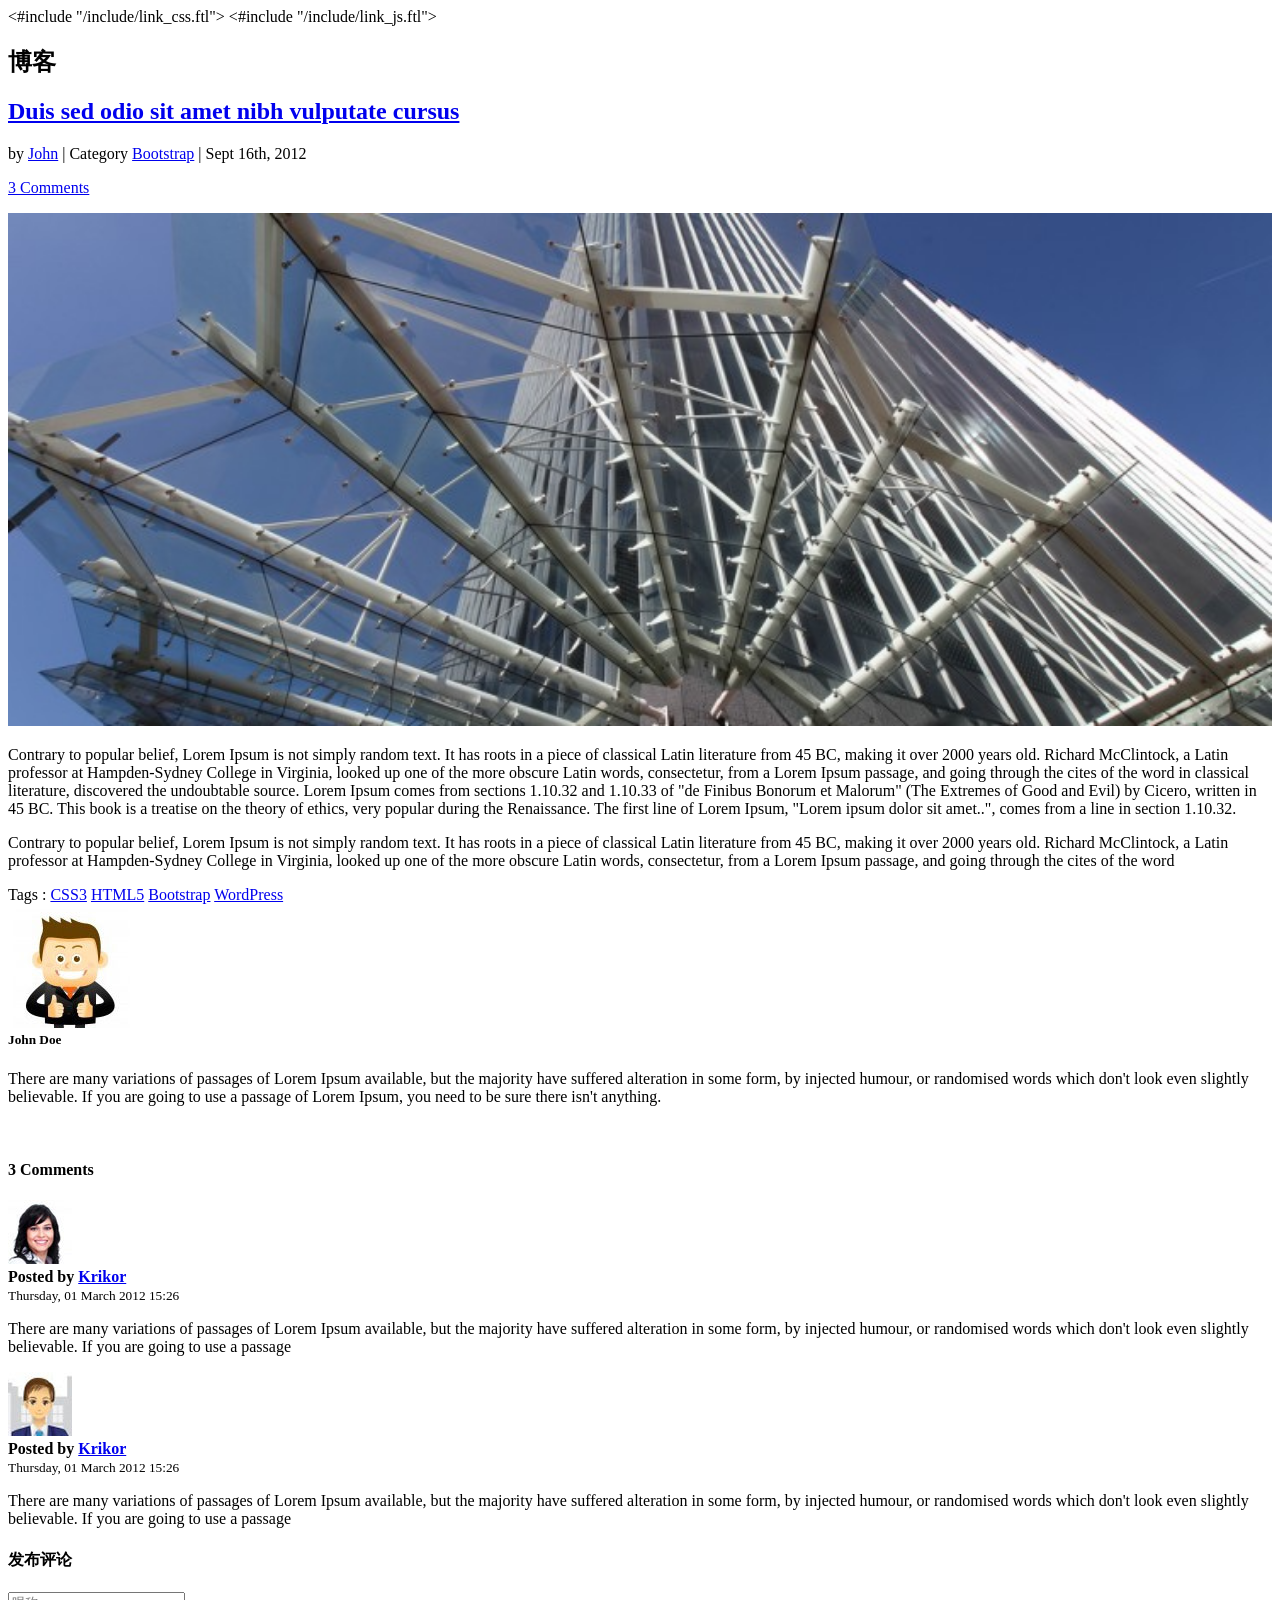
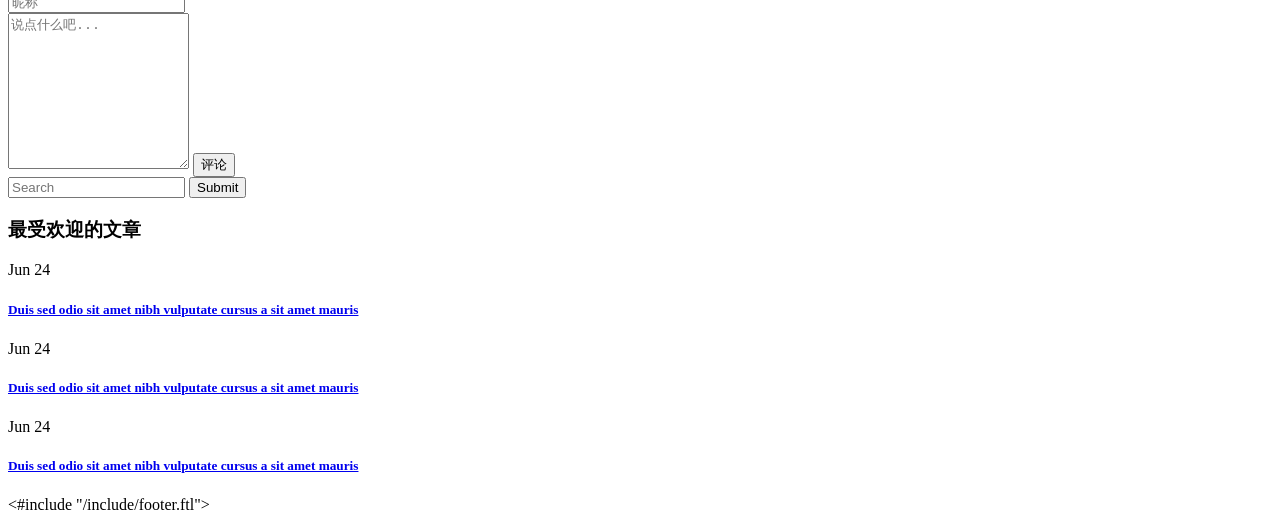
==== src/main/webapp/WEB-INF/templates/details.html @ ae58a2ca "回寝室继续写" ====
<!DOCTYPE html>
<!--[if lt IE 7]>      <html class="no-js lt-ie9 lt-ie8 lt-ie7"> <![endif]-->
<!--[if IE 7]>         <html class="no-js lt-ie9 lt-ie8"> <![endif]-->
<!--[if IE 8]>         <html class="no-js lt-ie9"> <![endif]-->
<!--[if gt IE 8]><!--> <html class="no-js"> <!--<![endif]-->
<head>
    <meta charset="utf-8">
    <meta http-equiv="X-UA-Compatible" content="IE=edge,chrome=1">
    <title>PMX博客</title>
    <meta name="description" content="">
    <meta name="viewport" content="width=device-width">

    <#include "/include/link_css.ftl">
    <#include "/include/link_js.ftl">
    
</head>

<body>
    <header class="navbar navbar-fixed-top">
    <section class="title">
        <div class="container">
            <div class="row-fluid">
                <div class="span6">
                    <h1>博客</h1>
                </div>
                <div class="span6">
                    <ul class="breadcrumb pull-right">
                        
                    </ul>
                </div>
            </div>
        </div>
    </section>
    </header>
    <!-- / .title --> 

    <section id="about-us" class="container">
        <div class="row-fluid">
            <div class="span8">
                <div class="blog">
                    <div class="blog-item well">
                        <a href="#"><h2>Duis sed odio sit amet nibh vulputate cursus</h2></a>
                        <div class="blog-meta clearfix">
                            <p class="pull-left">
                              <i class="icon-user"></i> by <a href="#">John</a> | <i class="icon-folder-close"></i> Category <a href="#">Bootstrap</a> | <i class="icon-calendar"></i> Sept 16th, 2012
                          </p>
                          <p class="pull-right"><i class="icon-comment pull"></i> <a href="#comments">3 Comments</a></p>
                      </div>
                      <p><img src="images/sample/blog1.jpg" width="100%" alt="" /></p>
                      <p>Contrary to popular belief, Lorem Ipsum is not simply random text. It has roots in a piece of classical Latin literature from 45 BC, making it over 2000 years old. Richard McClintock, a Latin professor at Hampden-Sydney College in Virginia, looked up one of the more obscure Latin words, consectetur, from a Lorem Ipsum passage, and going through the cites of the word in classical literature, discovered the undoubtable source. Lorem Ipsum comes from sections 1.10.32 and 1.10.33 of "de Finibus Bonorum et Malorum" (The Extremes of Good and Evil) by Cicero, written in 45 BC. This book is a treatise on the theory of ethics, very popular during the Renaissance. The first line of Lorem Ipsum, "Lorem ipsum dolor sit amet..", comes from a line in section 1.10.32.</p>

                      <p>Contrary to popular belief, Lorem Ipsum is not simply random text. It has roots in a piece of classical Latin literature from 45 BC, making it over 2000 years old. Richard McClintock, a Latin professor at Hampden-Sydney College in Virginia, looked up one of the more obscure Latin words, consectetur, from a Lorem Ipsum passage, and going through the cites of the word </p>

                      <div class="tag">
                        Tags : <a href="#"><span class="label label-success">CSS3</span></a> 
                        <a href="#"><span class="label label-success">HTML5</span></a> 
                        <a href="#"><span class="label label-success">Bootstrap</span></a> 
                        <a href="#"><span class="label label-success">WordPress</span></a>
                    </div>                       

                    <div class="user-info media box">
                        <div class="pull-left">
                            <img src="images/sample/avatar.jpg" alt="" />
                        </div>
                        <div class="media-body">
                            <h5 style="margin-top: 0">John Doe</h5>
                            <p>There are many variations of passages of Lorem Ipsum available, but the majority have suffered alteration in some form, by injected humour, or randomised words which don't look even slightly believable. If you are going to use a passage of Lorem Ipsum, you need to be sure there isn't anything.</p>
                            <div class="author-meta">
                                <a class="btn btn-social btn-facebook" href="#"><i class="icon-facebook"></i></a> <a class="btn btn-social btn-google-plus" href="#"><i class="icon-google-plus"></i></a> <a class="btn btn-social btn-twitter" href="#"><i class="icon-twitter"></i></a> <a class="btn btn-social btn-linkedin" href="#"><i class="icon-linkedin"></i></a>
                            </div>
                        </div>
                    </div>

                    <p>&nbsp;</p>
                    
                    <div id="comments" class="comments">

                        <h4>3 Comments</h4>
                        <div class="comments-list">
                            <div class="comment media">
                                <div class="pull-left">
                                    <img class="avatar" src="images/sample/cAvatar1.jpg" alt="" />  
                                </div>

                                <div class="media-body">
                                    <strong>Posted by <a href="#">Krikor</a></strong><br>
                                    <small>Thursday, 01 March 2012 15:26</small><br>
                                    <p>There are many variations of passages of Lorem Ipsum available, but the majority have suffered alteration in some form, by injected humour, or randomised words which don't look even slightly believable. If you are going to use a passage</p>
                                </div>
                            </div>

                            <div class="comment media">
                                <div class="pull-left">
                                    <img class="avatar" src="images/sample/cAvatar2.jpg" alt="" />     
                                </div>

                                <div class="media-body">
                                    <strong>Posted by <a href="#">Krikor</a></strong><br>
                                    <small>Thursday, 01 March 2012 15:26</small><br>
                                    <p>There are many variations of passages of Lorem Ipsum available, but the majority have suffered alteration in some form, by injected humour, or randomised words which don't look even slightly believable. If you are going to use a passage</p>
                                </div>
                            </div>

                        </div>

                        <!-- Start Comment Form -->
                        <div class="comment-form">
                            <h4>发布评论</h4>
                            <p class="muted"></p>
                            <form name="comment-form" id="comment-form">
                                <div class="row-fluid">
                                    <div class="span4">
                                        <input type="text" name="name" required="required" class="input-block-level" placeholder="昵称" />
                                    </div>
                                </div>
                                <textarea rows="10" name="message" id="message" required="required" class="input-block-level" placeholder="说点什么吧..."></textarea>
                                <input type="submit" value="评论" class="btn btn-large btn-primary" />
                            </form>
                        </div>
                        <!-- End Comment Form -->

                    </div>

                </div>
                <!-- End Blog Item -->

            </div>
        </div>
        <aside class="span4">
            <div class="widget search">
                <form>
                    <input type="text" class="input-block-level" placeholder="Search">
                     <button type="submit" class="btn btn-primary pull-right">Submit</button>
                </form>
            </div>
            <!-- /.search -->


            <div class="widget widget-popular">
                <h3>最受欢迎的文章</h3>
                <div class="widget-blog-items">
                    <div class="widget-blog-item media">
                        <div class="pull-left">
                            <div class="date">
                                <span class="month">Jun</span>
                                <span class="day">24</span>
                            </div>
                        </div>
                        <div class="media-body">
                            <a href="#"><h5>Duis sed odio sit amet nibh vulputate cursus a sit amet mauris</h5></a>
                        </div>
                    </div>

                    <div class="widget-blog-item media">
                        <div class="pull-left">
                            <div class="date">
                                <span class="month">Jun</span>
                                <span class="day">24</span>
                            </div>
                        </div>
                        <div class="media-body">
                            <a href="#"><h5>Duis sed odio sit amet nibh vulputate cursus a sit amet mauris</h5></a>
                        </div>
                    </div>

                    <div class="widget-blog-item media">
                        <div class="pull-left">
                            <div class="date">
                                <span class="month">Jun</span>
                                <span class="day">24</span>
                            </div>
                        </div>
                        <div class="media-body">
                            <a href="#"><h5>Duis sed odio sit amet nibh vulputate cursus a sit amet mauris</h5></a>
                        </div>
                    </div>

                </div>                        
            </div>
            <!-- End Popular Posts -->         

        </aside>
    </div>

</section>
<!--Footer-->
<footer id="footer">
  <#include "/include/footer.ftl">
</footer>
<!--/Footer-->

</body>
</html>
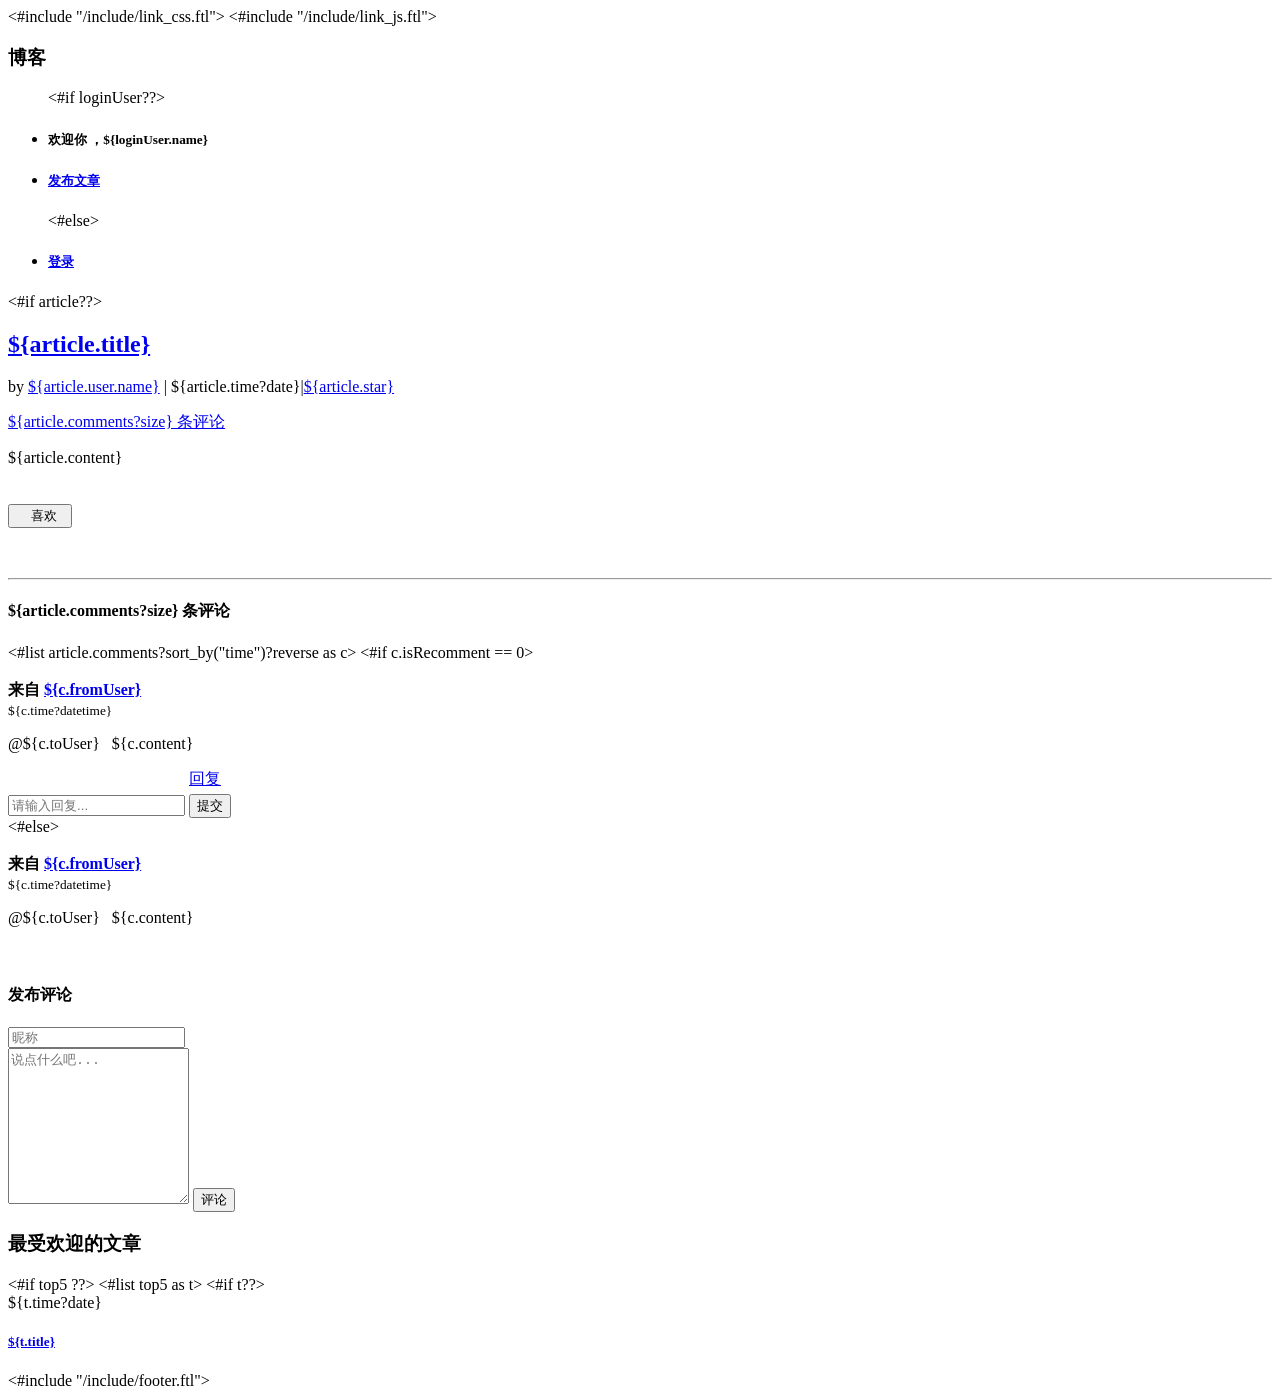
==== commit 871156ec: "大部分功能完成" ====
--- a/src/main/webapp/WEB-INF/templates/details.html
+++ b/src/main/webapp/WEB-INF/templates/details.html
@@ -12,7 +12,7 @@
 
     <#include "/include/link_css.ftl">
     <#include "/include/link_js.ftl">
-    
+    <script src="${rc.contextPath}/js/details.js"></script>
 </head>
 
 <body>
@@ -21,11 +21,23 @@
         <div class="container">
             <div class="row-fluid">
                 <div class="span6">
-                    <h1>博客</h1>
+                    <h3>博客</h3>
                 </div>
-                <div class="span6">
+                 <div class="span6">
                     <ul class="breadcrumb pull-right">
-                        
+                       <#if loginUser??>
+                        <li>
+                            <h5>欢迎你 ，${loginUser.name}</h5>
+                        </li>
+                        <li class="login">
+                            <a href="add"><h5>发布文章</h5></a>
+                        </li>
+                        <#else>
+                        <li class="login">
+                            <a href="user/login"><h5>登录</h5></a>
+                        </li>
+                        </#if>
+                       
                     </ul>
                 </div>
             </div>
@@ -38,71 +50,84 @@
         <div class="row-fluid">
             <div class="span8">
                 <div class="blog">
+                    <#if article??>
                     <div class="blog-item well">
-                        <a href="#"><h2>Duis sed odio sit amet nibh vulputate cursus</h2></a>
+                        <a href="#"><h2>${article.title}</h2></a>
                         <div class="blog-meta clearfix">
                             <p class="pull-left">
-                              <i class="icon-user"></i> by <a href="#">John</a> | <i class="icon-folder-close"></i> Category <a href="#">Bootstrap</a> | <i class="icon-calendar"></i> Sept 16th, 2012
+                              <i class="icon-user"></i> by <a href="#">${article.user.name}</a> | <i class="icon-calendar"></i> ${article.time?date}|<i class="icon-heart"></i><a href="#" title="喜欢"><span id="star">${article.star}</span></a>
+
                           </p>
-                          <p class="pull-right"><i class="icon-comment pull"></i> <a href="#comments">3 Comments</a></p>
+
+                          <p class="pull-right"><i class="icon-comment pull"></i> <a href="#comments">${article.comments?size} 条评论</a></p>
                       </div>
-                      <p><img src="images/sample/blog1.jpg" width="100%" alt="" /></p>
-                      <p>Contrary to popular belief, Lorem Ipsum is not simply random text. It has roots in a piece of classical Latin literature from 45 BC, making it over 2000 years old. Richard McClintock, a Latin professor at Hampden-Sydney College in Virginia, looked up one of the more obscure Latin words, consectetur, from a Lorem Ipsum passage, and going through the cites of the word in classical literature, discovered the undoubtable source. Lorem Ipsum comes from sections 1.10.32 and 1.10.33 of "de Finibus Bonorum et Malorum" (The Extremes of Good and Evil) by Cicero, written in 45 BC. This book is a treatise on the theory of ethics, very popular during the Renaissance. The first line of Lorem Ipsum, "Lorem ipsum dolor sit amet..", comes from a line in section 1.10.32.</p>
-
-                      <p>Contrary to popular belief, Lorem Ipsum is not simply random text. It has roots in a piece of classical Latin literature from 45 BC, making it over 2000 years old. Richard McClintock, a Latin professor at Hampden-Sydney College in Virginia, looked up one of the more obscure Latin words, consectetur, from a Lorem Ipsum passage, and going through the cites of the word </p>
-
-                      <div class="tag">
-                        Tags : <a href="#"><span class="label label-success">CSS3</span></a> 
-                        <a href="#"><span class="label label-success">HTML5</span></a> 
-                        <a href="#"><span class="label label-success">Bootstrap</span></a> 
-                        <a href="#"><span class="label label-success">WordPress</span></a>
-                    </div>                       
-
-                    <div class="user-info media box">
-                        <div class="pull-left">
-                            <img src="images/sample/avatar.jpg" alt="" />
-                        </div>
-                        <div class="media-body">
-                            <h5 style="margin-top: 0">John Doe</h5>
-                            <p>There are many variations of passages of Lorem Ipsum available, but the majority have suffered alteration in some form, by injected humour, or randomised words which don't look even slightly believable. If you are going to use a passage of Lorem Ipsum, you need to be sure there isn't anything.</p>
-                            <div class="author-meta">
-                                <a class="btn btn-social btn-facebook" href="#"><i class="icon-facebook"></i></a> <a class="btn btn-social btn-google-plus" href="#"><i class="icon-google-plus"></i></a> <a class="btn btn-social btn-twitter" href="#"><i class="icon-twitter"></i></a> <a class="btn btn-social btn-linkedin" href="#"><i class="icon-linkedin"></i></a>
+                     
+                      <p>${article.content}</p>
+        
+        
+                        <input type="text"  id="articleId"  value="${article.articleId}" style='Visibility:hidden'>
+                          <input type="text"  id="toUser"  value="${article.user.name}" style='Visibility:hidden'>
+
+                    <div class="btn-group" >
+                    <button type="button" class="btn btn-success btn-large btn-block" onclick="star()" id="likebtn">&nbsp;&nbsp;<i class="icon-heart"></i>&nbsp;&nbsp;喜欢&nbsp;&nbsp;</button>
+
+                    </div>
+                    <p>&nbsp;<hr></p>
+                   
+                  
+                               
+                           
+                    <div id="comments" class="comments">
+
+                        <h4>${article.comments?size} 条评论</h4>
+                        <div class="comments-list">
+                            <#list article.comments?sort_by("time")?reverse as c>
+                            <#if c.isRecomment == 0>
+                             <div class="comment media">
+                                <div class="pull-left">
+                                    <img class="avatar" src="${rc.contextPath}/images/sample/cAvatar1.jpg" alt="" />  
+                                </div>
+                                <div class="media-body">
+                                    <strong>来自  <a href="#" id="commentauthor${c.commentId}">${c.fromUser}</a></strong><br>
+                                    <small>${c.time?datetime}</small><br>
+                                    <p>@<a>${c.toUser}</a> &nbsp;&nbsp;${c.content}</p>
+                                     <input type="text"  id="commentId"  value="{c.commentId}" style='Visibility:hidden'>
+                                   
+                                        <a class="collapsed" data-toggle="collapse" data-parent="#accordion" href="#collapse${c.commentId}" aria-expanded="false" aria-controls="collapseTwo"><i class="glyphicon glyphicon-share-alt"></i> 回复</a>
+                                   
+                                    <div id="collapse${c.commentId}" class="panel-collapse collapse " role="tabpanel" aria-labelledby="headingOne">
+                                        <div class="panel-body">
+                                        <input type="text" id="recommentInput${c.commentId}" class="form-control" value="" required="required"   placeholder="请输入回复...">
+                                        
+                                        <button type="button" class="btn btn-sm btn-primary pull-right" style="margin-top: 4px" onclick="recomment(${c.commentId})">提交</button>
+                                        </div>
+                                    </div>
+                                </div>
+
                             </div>
-                        </div>
-                    </div>
-
-                    <p>&nbsp;</p>
-                    
-                    <div id="comments" class="comments">
-
-                        <h4>3 Comments</h4>
-                        <div class="comments-list">
+
+
+                            <#else>
                             <div class="comment media">
                                 <div class="pull-left">
-                                    <img class="avatar" src="images/sample/cAvatar1.jpg" alt="" />  
+                                    <img class="avatar" src="${rc.contextPath}/images/sample/cAvatar1.jpg" alt="" />  
                                 </div>
 
                                 <div class="media-body">
-                                    <strong>Posted by <a href="#">Krikor</a></strong><br>
-                                    <small>Thursday, 01 March 2012 15:26</small><br>
-                                    <p>There are many variations of passages of Lorem Ipsum available, but the majority have suffered alteration in some form, by injected humour, or randomised words which don't look even slightly believable. If you are going to use a passage</p>
-                                </div>
+                                    <strong>来自  <a href="#">${c.fromUser}</a></strong><br>
+                                    <small>${c.time?datetime}</small><br>
+                                    <p>@<a>${c.toUser}</a> &nbsp;&nbsp;${c.content}</p>
+                                     <input type="text"  id="commentId"  value="{c.commentId}" style='Visibility:hidden'>
+                                   
+
+                                </div>
+
                             </div>
-
-                            <div class="comment media">
-                                <div class="pull-left">
-                                    <img class="avatar" src="images/sample/cAvatar2.jpg" alt="" />     
-                                </div>
-
-                                <div class="media-body">
-                                    <strong>Posted by <a href="#">Krikor</a></strong><br>
-                                    <small>Thursday, 01 March 2012 15:26</small><br>
-                                    <p>There are many variations of passages of Lorem Ipsum available, but the majority have suffered alteration in some form, by injected humour, or randomised words which don't look even slightly believable. If you are going to use a passage</p>
-                                </div>
-                            </div>
-
-                        </div>
-
+                            </#if>
+                            </#list>
+                            
+                        </div>
+                        </#if>
                         <!-- Start Comment Form -->
                         <div class="comment-form">
                             <h4>发布评论</h4>
@@ -110,11 +135,11 @@
                             <form name="comment-form" id="comment-form">
                                 <div class="row-fluid">
                                     <div class="span4">
-                                        <input type="text" name="name" required="required" class="input-block-level" placeholder="昵称" />
+                                        <input type="text"  required="required" class="input-block-level" placeholder="昵称" id="fromUser" />
                                     </div>
                                 </div>
-                                <textarea rows="10" name="message" id="message" required="required" class="input-block-level" placeholder="说点什么吧..."></textarea>
-                                <input type="submit" value="评论" class="btn btn-large btn-primary" />
+                                <textarea rows="10"  id="content" required="required" class="input-block-level" placeholder="说点什么吧..."></textarea>
+                                <button type="button" class="btn btn-large btn-primary" onclick="comment()">评论</button>
                             </form>
                         </div>
                         <!-- End Comment Form -->
@@ -127,53 +152,35 @@
             </div>
         </div>
         <aside class="span4">
-            <div class="widget search">
-                <form>
-                    <input type="text" class="input-block-level" placeholder="Search">
-                     <button type="submit" class="btn btn-primary pull-right">Submit</button>
-                </form>
-            </div>
+            
             <!-- /.search -->
 
 
             <div class="widget widget-popular">
                 <h3>最受欢迎的文章</h3>
                 <div class="widget-blog-items">
+                    <#if top5 ??>
+                    <#list top5 as t>
+                    <#if t??>
                     <div class="widget-blog-item media">
                         <div class="pull-left">
                             <div class="date">
-                                <span class="month">Jun</span>
-                                <span class="day">24</span>
+                                <span class="month">${t.time?date}</span>
+                                
                             </div>
                         </div>
                         <div class="media-body">
-                            <a href="#"><h5>Duis sed odio sit amet nibh vulputate cursus a sit amet mauris</h5></a>
+                            <a href="details?articleId=${t.articleId}"><h5>${t.title}</h5></a>
                         </div>
                     </div>
-
-                    <div class="widget-blog-item media">
-                        <div class="pull-left">
-                            <div class="date">
-                                <span class="month">Jun</span>
-                                <span class="day">24</span>
-                            </div>
-                        </div>
-                        <div class="media-body">
-                            <a href="#"><h5>Duis sed odio sit amet nibh vulputate cursus a sit amet mauris</h5></a>
-                        </div>
-                    </div>
-
-                    <div class="widget-blog-item media">
-                        <div class="pull-left">
-                            <div class="date">
-                                <span class="month">Jun</span>
-                                <span class="day">24</span>
-                            </div>
-                        </div>
-                        <div class="media-body">
-                            <a href="#"><h5>Duis sed odio sit amet nibh vulputate cursus a sit amet mauris</h5></a>
-                        </div>
-                    </div>
+                    </#if>
+                    </#list>
+                    </#if>
+
+
+                   
+
+                    
 
                 </div>                        
             </div>
